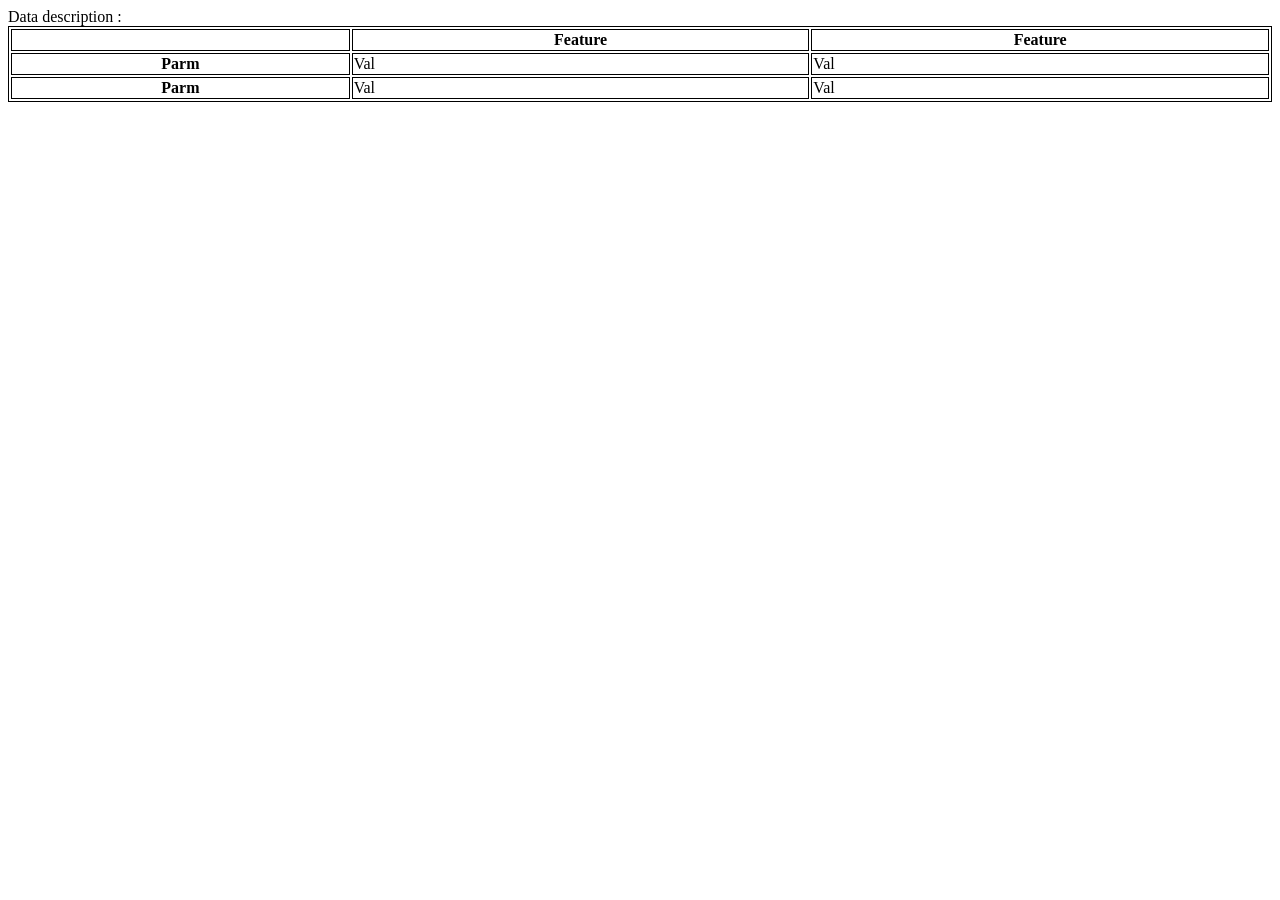
==== index.html @ 20d8698e "Initial commit" ====
<!DOCTYPE html>
<html>
	<head>
		<meta charset="utf-8" />
		<link rel="stylesheet" href="style.css" />
		<title>Datascience X Logistic Regression</title>
		<script src="describe.js"></script>
	</head>

	<body>
		<div>
			Data description :
		</div>
		<table style="width:100%">
			<tr>
				<th></th>
				<th>Feature</th> 
				<th>Feature</th>
			</tr>
			<tr>
				<th>Parm</th>
				<td>Val</td> 
				<td>Val</td>
			</tr>
			<tr>
				<th>Parm</th>
				<td>Val</td> 
				<td>Val</td>
			</tr>
		</table>
	</body>
</html>
---- style.css ----
table, th, td {
	border: 1px solid black;
}
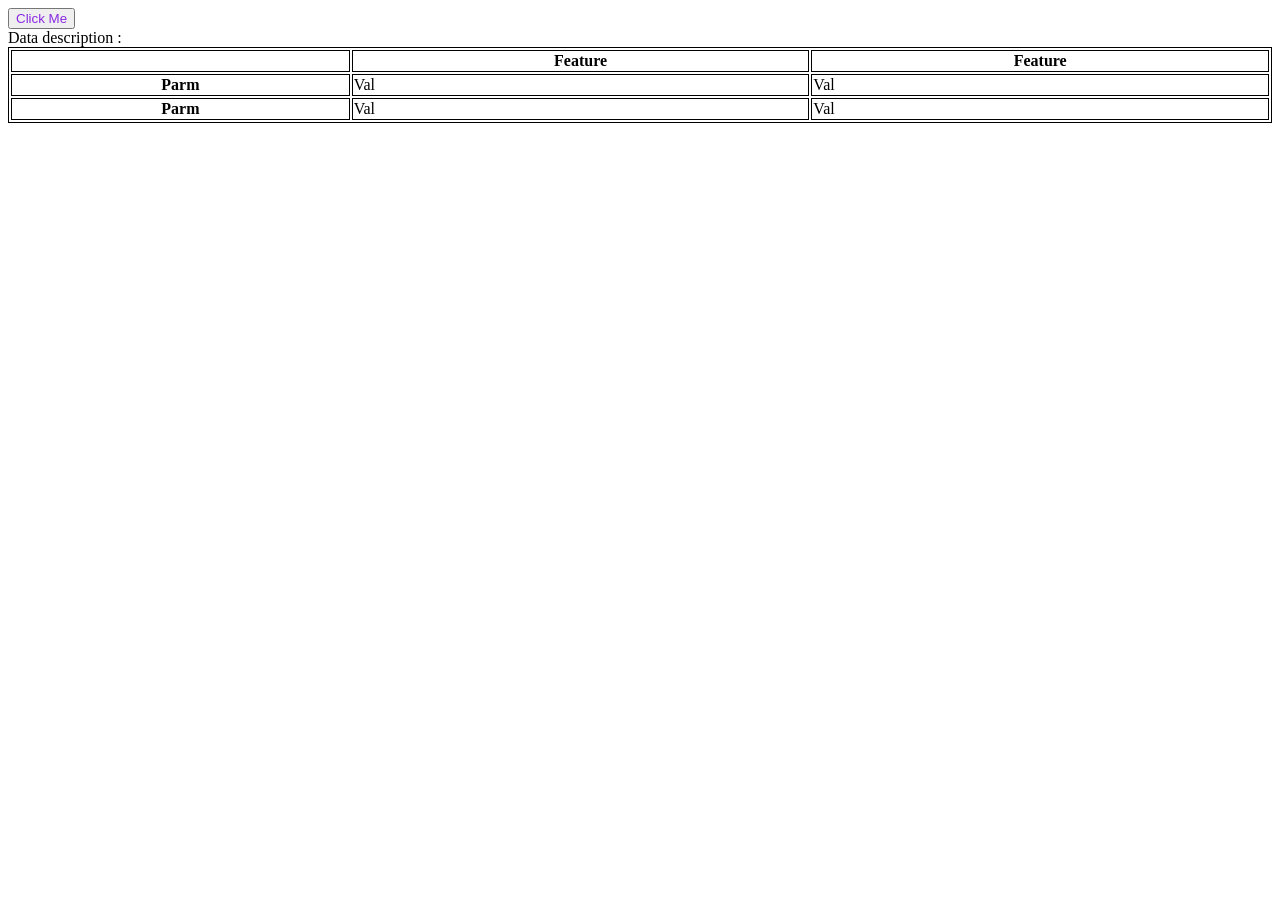
==== commit 0c20f23d: "g fe un tablo ki ce cqch" ====
--- a/index.html
+++ b/index.html
@@ -8,25 +8,27 @@
 	</head>
 
 	<body>
-		<div>
-			Data description :
-		</div>
-		<table style="width:100%">
+		<button onclick="stekache()" id="bouton">Click Me</button>
+
+		<div id="myDIV">
+		  Data description :
+		  <table style="width:100%">
 			<tr>
 				<th></th>
-				<th>Feature</th> 
+				<th>Feature</th>
 				<th>Feature</th>
 			</tr>
 			<tr>
 				<th>Parm</th>
-				<td>Val</td> 
+				<td>Val</td>
 				<td>Val</td>
 			</tr>
 			<tr>
 				<th>Parm</th>
-				<td>Val</td> 
+				<td>Val</td>
 				<td>Val</td>
 			</tr>
 		</table>
+		</div>
 	</body>
 </html>
--- a/style.css
+++ b/style.css
@@ -1,3 +1,7 @@
 table, th, td {
 	border: 1px solid black;
 }
+
+#bouton {
+	color:blueviolet;
+}
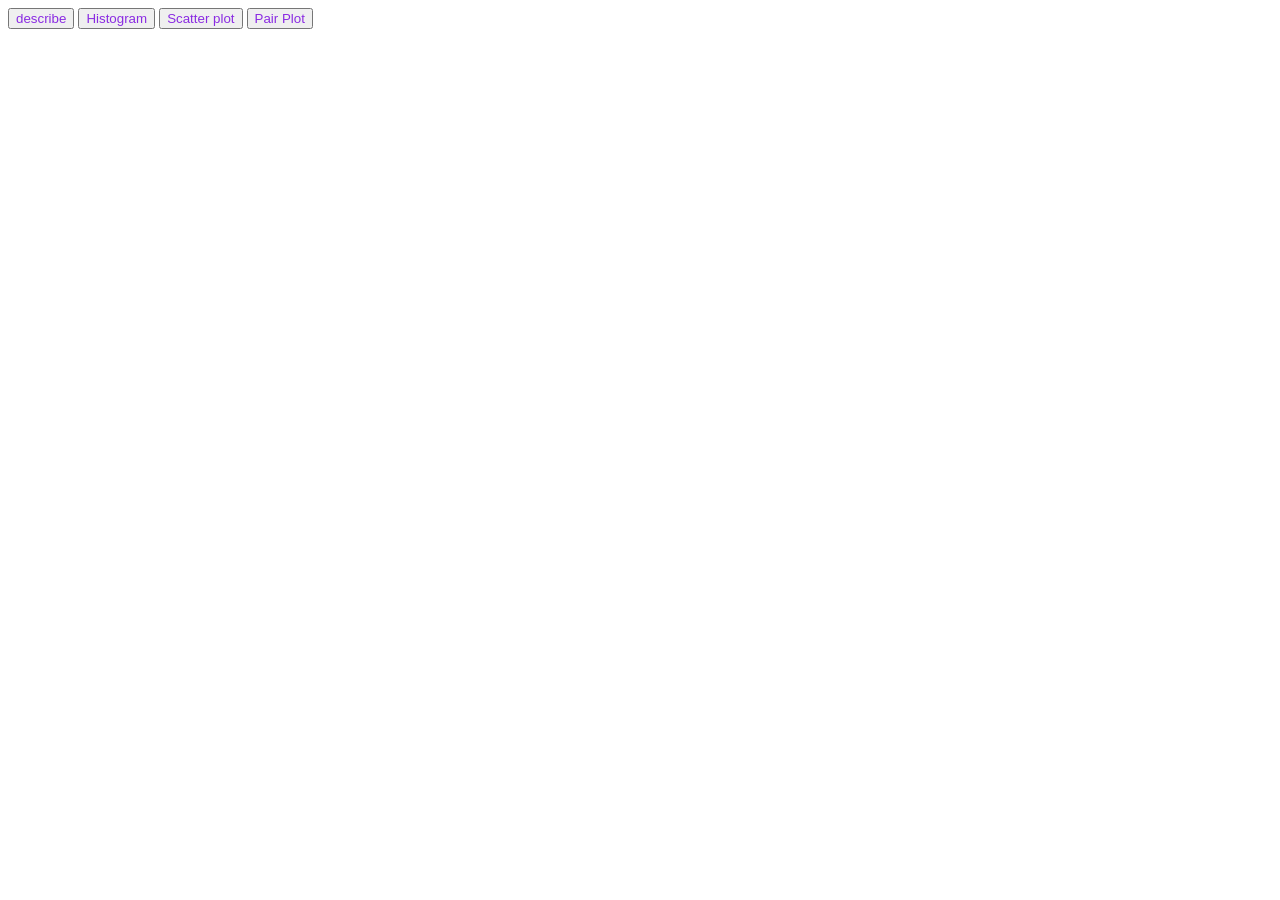
==== commit 8abbf0bf: "all tab" ====
--- a/index.html
+++ b/index.html
@@ -8,9 +8,8 @@
 	</head>
 
 	<body>
-		<button onclick="stekache()" id="bouton">Click Me</button>
-
-		<div id="myDIV">
+		<button onclick="tab()" id="bouton">describe</button>
+		<div id="myDIV" style="display:none">
 		  Data description :
 		  <table style="width:100%">
 			<tr>
@@ -30,5 +29,17 @@
 			</tr>
 		</table>
 		</div>
+		<button onclick="tab_history()" id="bouton">Histogram</button>
+		<div id="history" style="display:none">
+			display History
+		</div>
+		<button onclick="tab_sp()" id="bouton">Scatter plot</button>
+		<div id="scatter_plot" style="display:none">
+			display Scatter Plot
+		</div>
+		<button onclick="tab_pp()" id="bouton">Pair Plot</button>
+		<div id="pair_plot" style="display:none">
+			display Pair Plot
+		</div>
 	</body>
 </html>
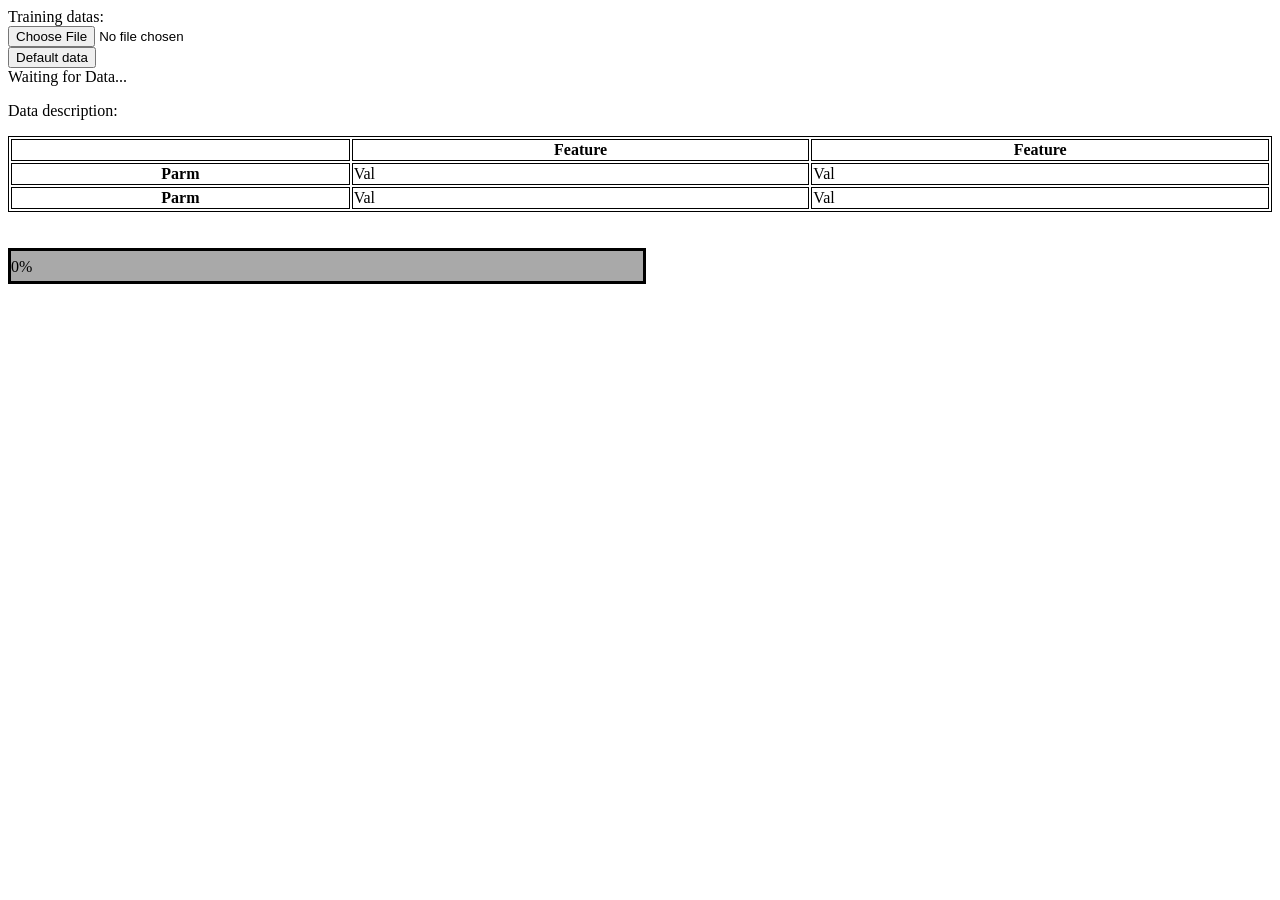
==== commit 9b6cdb33: "Added data loading" ====
--- a/index.html
+++ b/index.html
@@ -4,42 +4,41 @@
 		<meta charset="utf-8" />
 		<link rel="stylesheet" href="style.css" />
 		<title>Datascience X Logistic Regression</title>
+		<script src="upload.js"></script>
 		<script src="describe.js"></script>
 	</head>
 
-	<body>
-		<button onclick="tab()" id="bouton">describe</button>
-		<div id="myDIV" style="display:none">
-		  Data description :
-		  <table style="width:100%">
-			<tr>
-				<th></th>
-				<th>Feature</th>
-				<th>Feature</th>
-			</tr>
-			<tr>
-				<th>Parm</th>
-				<td>Val</td>
-				<td>Val</td>
-			</tr>
-			<tr>
-				<th>Parm</th>
-				<td>Val</td>
-				<td>Val</td>
-			</tr>
-		</table>
+	<body onload="onLoad()">
+		<form>
+			<label for="data">Training datas:</label></br>
+			<input type="file" value="Browse data" name="data" id="data" /></br>
+			<input type="button" value="Default data" name="defaultData" id="defaultData" />
+			<div id="loadStatus">Waiting for Data...</div>
+		<form>
+		<div>
+			<p>Data description:</p>
+			<table style="width:100%">
+				<tr>
+					<th></th>
+					<th>Feature</th> 
+					<th>Feature</th>
+				</tr>
+				<tr>
+					<th>Parm</th>
+					<td>Val</td> 
+					<td>Val</td>
+				</tr>
+				<tr>
+					<th>Parm</th>
+					<td>Val</td> 
+					<td>Val</td>
+				</tr>
+			</table>
 		</div>
-		<button onclick="tab_history()" id="bouton">Histogram</button>
-		<div id="history" style="display:none">
-			display History
-		</div>
-		<button onclick="tab_sp()" id="bouton">Scatter plot</button>
-		<div id="scatter_plot" style="display:none">
-			display Scatter Plot
-		</div>
-		<button onclick="tab_pp()" id="bouton">Pair Plot</button>
-		<div id="pair_plot" style="display:none">
-			display Pair Plot
+		<br/>
+		<br/>
+		<div id="aiBar">
+			<div id="aiProgress"><div id="aiPercent">0%</div></div>
 		</div>
 	</body>
 </html>
--- a/style.css
+++ b/style.css
@@ -2,6 +2,24 @@
 	border: 1px solid black;
 }
 
-#bouton {
-	color:blueviolet;
+#aiBar {
+	width: 50%;
+	height: 30px;
+	background-color: darkgrey;
+	border: 3px solid black;
 }
+
+#aiProgress {
+	position: relative;
+	width: 0%;
+	height: 100%;
+	background-color: white;
+	text-align: center;
+}
+
+#aiPercent {
+	position: absolute;
+	margin-top: 7px;
+	margin-left: 50%;
+	height: 50%;
+}
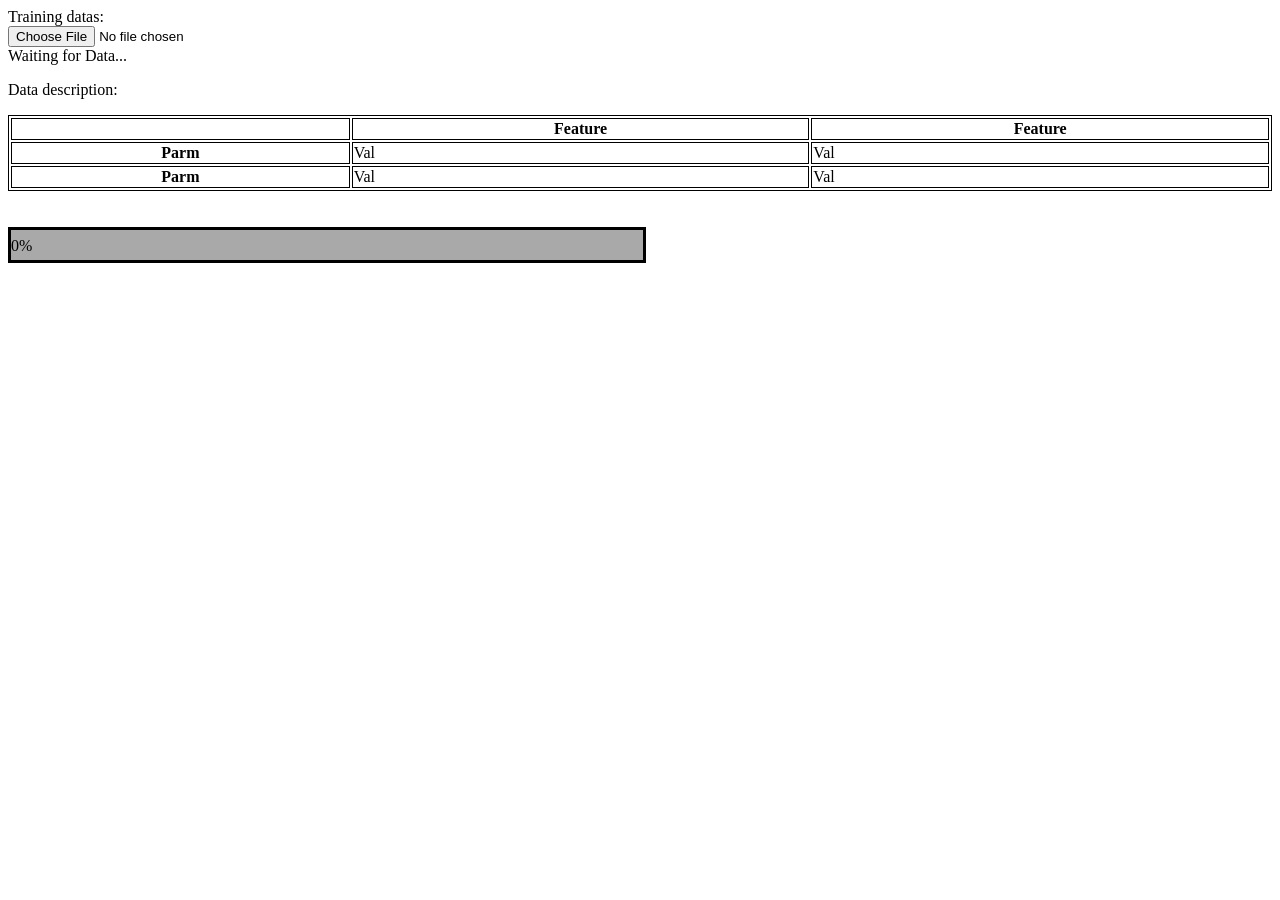
==== commit d8f0774e: "Data parsing" ====
--- a/index.html
+++ b/index.html
@@ -12,7 +12,6 @@
 		<form>
 			<label for="data">Training datas:</label></br>
 			<input type="file" value="Browse data" name="data" id="data" /></br>
-			<input type="button" value="Default data" name="defaultData" id="defaultData" />
 			<div id="loadStatus">Waiting for Data...</div>
 		<form>
 		<div>
